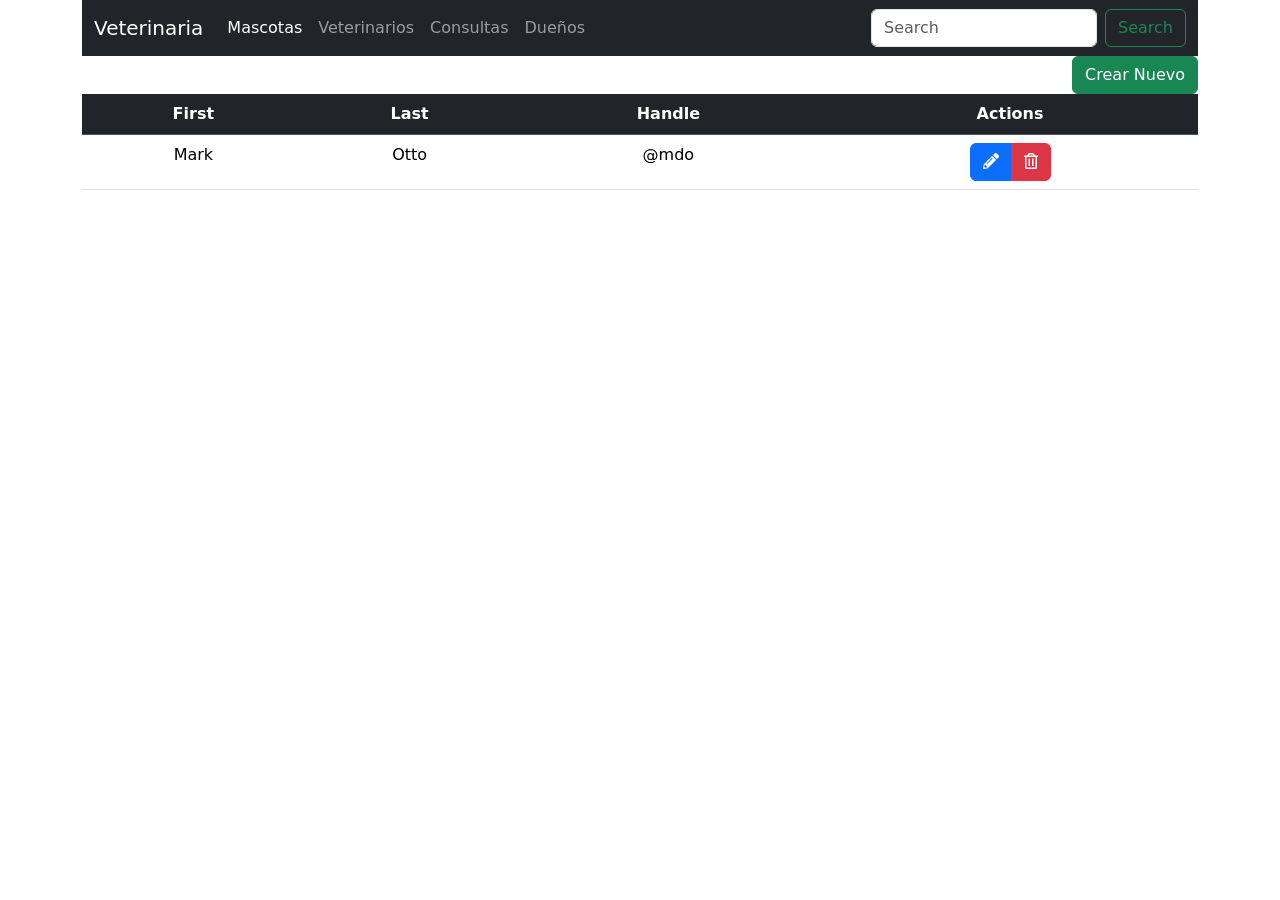
==== ClasesDeJavaScript/Sección 5: App veterinaria, parte 1 (frontend): html, javascript en frontend y bootstrap/Veterinaria/Index.html @ 287394d5 "Agregando el Script de Consultas a la Ventana de Msscotas" ====
<!doctype html>
<html lang="en">

<head>
    <!-- Required meta tags -->
    <meta charset="utf-8">
    <meta name="viewport" content="width=device-width, initial-scale=1">

    <!-- Bootstrap CSS -->
    <link href="https://cdn.jsdelivr.net/npm/bootstrap@5.0.2/dist/css/bootstrap.min.css" rel="stylesheet" integrity="sha384-EVSTQN3/azprG1Anm3QDgpJLIm9Nao0Yz1ztcQTwFspd3yD65VohhpuuCOmLASjC" crossorigin="anonymous">
    <link rel="stylesheet" href="/Veterinaria/Css/Estilos.css">
    <link rel="stylesheet" href="https://use.fontawesome.com/releases/v5.15.4/css/all.css" integrity="sha384-DyZ88mC6Up2uqS4h/KRgHuoeGwBcD4Ng9SiP4dIRy0EXTlnuz47vAwmeGwVChigm" crossorigin="anonymous">
    <title>Hello, world!</title>
</head>

<body>

    <div class="container">
        <nav class="navbar navbar-expand-lg navbar-dark bg-dark">
            <div class="container-fluid">
                <a class="navbar-brand" href="#">Veterinaria</a>
                <button class="navbar-toggler" type="button" data-bs-toggle="collapse" data-bs-target="#navbarSupportedContent" aria-controls="navbarSupportedContent" aria-expanded="false" aria-label="Toggle navigation">
                <span class="navbar-toggler-icon"></span>
              </button>
                <div class="collapse navbar-collapse" id="navbarSupportedContent">
                    <ul class="navbar-nav me-auto mb-2 mb-lg-0">
                        <li class="nav-item">
                            <a class="nav-link active" aria-current="page" href="/Veterinaria/Index.html">Mascotas</a>
                        </li>
                        <li class="nav-item">
                            <a class="nav-link" href="/Veterinaria/Veterinarios.html">Veterinarios</a>
                        </li>
                        <li class="nav-item">
                            <a class="nav-link" href="/Veterinaria/Consultas.html">Consultas</a>
                        </li>
                        <li class="nav-item">
                            <a class="nav-link" href="/Veterinaria/Duenos.html">Dueños</a>
                        </li>
                    </ul>
                    <form class="d-flex">
                        <input class="form-control me-2" type="search" placeholder="Search" aria-label="Search">
                        <button class="btn btn-outline-success" type="submit">Search</button>
                    </form>
                </div>
            </div>
        </nav>
        <div class="d-grid gap-2 d-md-flex justify-content-md-end">
            <button class="btn btn-success actions-menu " data-bs-toggle="modal" data-bs-target="#exampleModal" data-bs-whatever="@mdo" type="button">Crear Nuevo</button>

            <div class="modal fade" id="exampleModal" tabindex="-1" aria-labelledby="exampleModalLabel" aria-hidden="true">
                <div class="modal-dialog">
                    <div class="modal-content">
                        <div class="modal-header">
                            <h5 class="modal-title" id="exampleModalLabel">Nueva Mascota</h5>
                            <button type="button" class="btn-close" data-bs-dismiss="modal" aria-label="Close"></button>
                        </div>
                        <div class="modal-body">
                            <form class="row g-3">
                                <div class="col-md-6">
                                    <label for="inputPassword2" class="visually-hidden">Password</label>
                                    <input type="password" class="form-control" id="inputPassword2" placeholder="Password">
                                </div>
                                <div class="col-md-6">
                                    <label for="inputPassword2" class="visually-hidden">Password</label>
                                    <input type="password" class="form-control" id="inputPassword2" placeholder="Password">
                                </div>
                                <div>
                                    <div class="dropdown">
                                        <button class="btn btn-secondary dropdown-toggle col-lg-12" type="button" id="dropdownMenuButton1" data-bs-toggle="dropdown" aria-expanded="false">
                                          Dropdown button
                                        </button>
                                        <ul class="dropdown-menu" aria-labelledby="dropdownMenuButton1">
                                            <li><a class="dropdown-item" href="#">Action</a></li>
                                            <li><a class="dropdown-item" href="#">Another action</a></li>
                                            <li><a class="dropdown-item" href="#">Something else here</a></li>
                                        </ul>
                                    </div>
                                </div>
                            </form>
                        </div>
                        <div class="modal-footer">
                            <button type="button" class="btn btn-secondary" data-bs-dismiss="modal">Cerrar</button>
                            <button type="button" class="btn btn-primary">Agregar</button>
                        </div>
                    </div>
                </div>
            </div>
        </div>
        <table class="table ">
            <thead class="table-dark text-center">
                <tr>
                    <th scope="col">First</th>
                    <th scope="col">Last</th>
                    <th scope="col">Handle</th>
                    <th scope="col">Actions</th>
                </tr>
            </thead>
            <tbody class="text-center">
                <tr>
                    <td>Mark</td>
                    <td>Otto</td>
                    <td>@mdo</td>
                    <td>
                        <div class="btn-group" role="group" aria-label="Basic example">
                            <button type="button" class="btn btn-primary"><i class="fas fa-pencil-alt"></i></button>
                            <button type="button" class="btn btn-danger"><i class="far fa-trash-alt"></i></button>
                        </div>
                    </td>
                </tr>
            </tbody>
        </table>
    </div>
    <script src="/Veterinaria/JS/Mascotas.js"></script>
    <!-- Option 1: Bootstrap Bundle with Popper -->
    <script src="https://cdn.jsdelivr.net/npm/bootstrap@5.0.2/dist/js/bootstrap.bundle.min.js" integrity="sha384-MrcW6ZMFYlzcLA8Nl+NtUVF0sA7MsXsP1UyJoMp4YLEuNSfAP+JcXn/tWtIaxVXM" crossorigin="anonymous"></script>

    <!-- Option 2: Separate Popper and Bootstrap JS -->
    <!--
    <script src="https://cdn.jsdelivr.net/npm/@popperjs/core@2.9.2/dist/umd/popper.min.js" integrity="sha384-IQsoLXl5PILFhosVNubq5LC7Qb9DXgDA9i+tQ8Zj3iwWAwPtgFTxbJ8NT4GN1R8p" crossorigin="anonymous"></script>
    <script src="https://cdn.jsdelivr.net/npm/bootstrap@5.0.2/dist/js/bootstrap.min.js" integrity="sha384-cVKIPhGWiC2Al4u+LWgxfKTRIcfu0JTxR+EQDz/bgldoEyl4H0zUF0QKbrJ0EcQF" crossorigin="anonymous"></script>
    -->
</body>

</html>
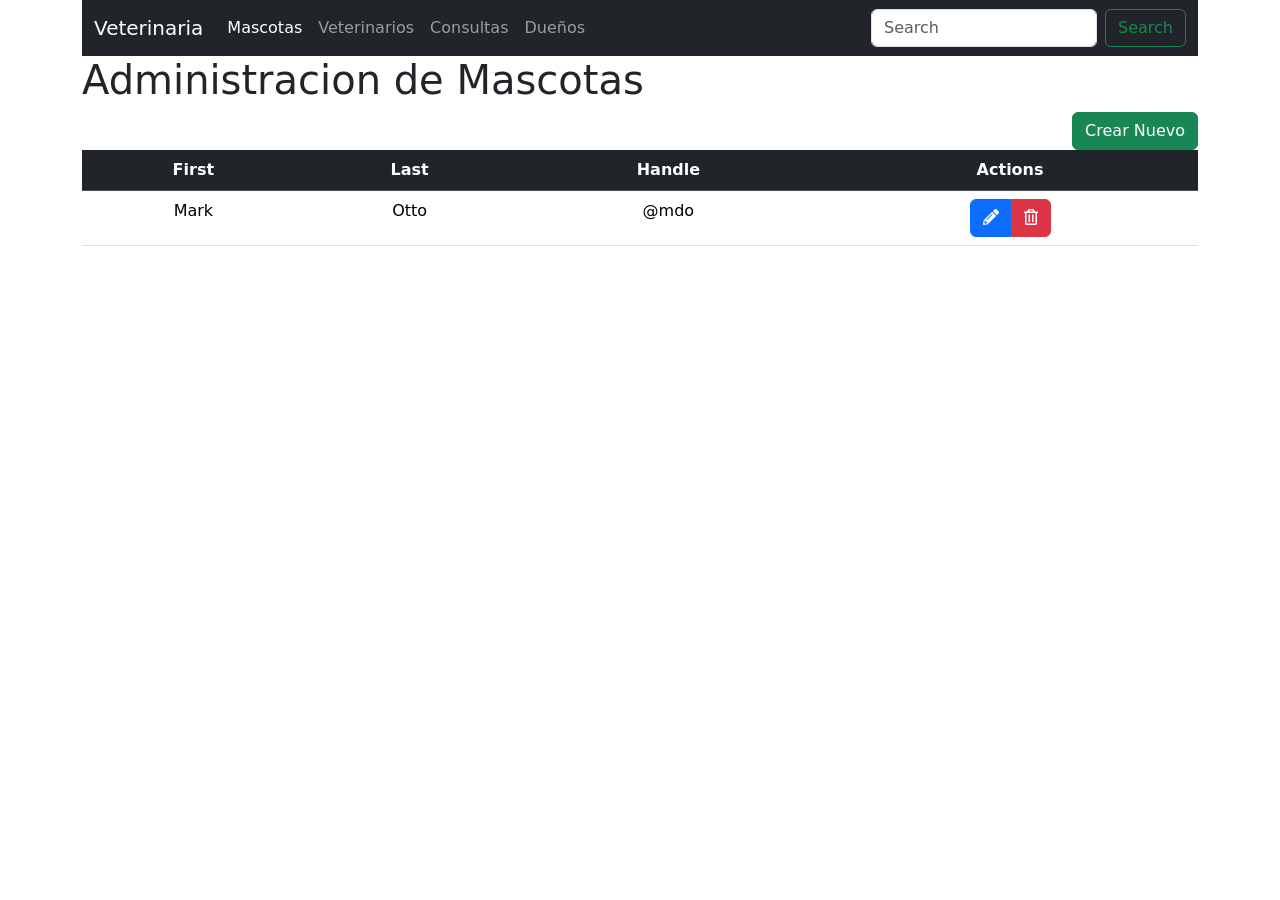
==== commit bd0b9e99: "Agregar íconos de font awesome para darle mejor estilo a la aplicación" ====
--- a/ClasesDeJavaScript/Sección 5: App veterinaria, parte 1 (frontend): html, javascript en frontend y bootstrap/Veterinaria/Index.html
+++ b/ClasesDeJavaScript/Sección 5: App veterinaria, parte 1 (frontend): html, javascript en frontend y bootstrap/Veterinaria/Index.html
@@ -8,7 +8,7 @@
 
     <!-- Bootstrap CSS -->
     <link href="https://cdn.jsdelivr.net/npm/bootstrap@5.0.2/dist/css/bootstrap.min.css" rel="stylesheet" integrity="sha384-EVSTQN3/azprG1Anm3QDgpJLIm9Nao0Yz1ztcQTwFspd3yD65VohhpuuCOmLASjC" crossorigin="anonymous">
-    <link rel="stylesheet" href="/Veterinaria/Css/Estilos.css">
+    <link rel="stylesheet" href="/Css/Estilos.css">
     <link rel="stylesheet" href="https://use.fontawesome.com/releases/v5.15.4/css/all.css" integrity="sha384-DyZ88mC6Up2uqS4h/KRgHuoeGwBcD4Ng9SiP4dIRy0EXTlnuz47vAwmeGwVChigm" crossorigin="anonymous">
     <title>Hello, world!</title>
 </head>
@@ -44,6 +44,7 @@
                 </div>
             </div>
         </nav>
+        <h1 class="title">Administracion de Mascotas</h1>
         <div class="d-grid gap-2 d-md-flex justify-content-md-end">
             <button class="btn btn-success actions-menu " data-bs-toggle="modal" data-bs-target="#exampleModal" data-bs-whatever="@mdo" type="button">Crear Nuevo</button>
 
@@ -57,24 +58,26 @@
                         <div class="modal-body">
                             <form class="row g-3">
                                 <div class="col-md-6">
-                                    <label for="inputPassword2" class="visually-hidden">Password</label>
-                                    <input type="password" class="form-control" id="inputPassword2" placeholder="Password">
+                                    <label for="Nombre" class="visually-hidden">Nombre</label>
+                                    <input type="text" class="form-control" id="Nombre" placeholder="Nombre de la Mascota">
                                 </div>
                                 <div class="col-md-6">
-                                    <label for="inputPassword2" class="visually-hidden">Password</label>
-                                    <input type="password" class="form-control" id="inputPassword2" placeholder="Password">
+                                    <select class="form-select" aria-label="Default select example">
+                                        <option selected>Dueño</option>
+                                        <option value="">Esteban</option>
+                                        <option value="">Julian</option>
+                                        <option value="">Jhon</option>
+                                        <option value="">Felix</option>
+                                    </select>
                                 </div>
                                 <div>
-                                    <div class="dropdown">
-                                        <button class="btn btn-secondary dropdown-toggle col-lg-12" type="button" id="dropdownMenuButton1" data-bs-toggle="dropdown" aria-expanded="false">
-                                          Dropdown button
-                                        </button>
-                                        <ul class="dropdown-menu" aria-labelledby="dropdownMenuButton1">
-                                            <li><a class="dropdown-item" href="#">Action</a></li>
-                                            <li><a class="dropdown-item" href="#">Another action</a></li>
-                                            <li><a class="dropdown-item" href="#">Something else here</a></li>
-                                        </ul>
-                                    </div>
+                                    <select class="form-select" aria-label="Default select example">
+                                        <option selected>Tipo de Animal</option>
+                                        <option value="">Perro</option>
+                                        <option value="">Gato</option>
+                                        <option value="">Ave</option>
+                                        <option value="">Otro</option>
+                                    </select>
                                 </div>
                             </form>
                         </div>
@@ -110,7 +113,7 @@
             </tbody>
         </table>
     </div>
-    <script src="/Veterinaria/JS/Mascotas.js"></script>
+    <script src="/JS/Mascotas.js"></script>
     <!-- Option 1: Bootstrap Bundle with Popper -->
     <script src="https://cdn.jsdelivr.net/npm/bootstrap@5.0.2/dist/js/bootstrap.bundle.min.js" integrity="sha384-MrcW6ZMFYlzcLA8Nl+NtUVF0sA7MsXsP1UyJoMp4YLEuNSfAP+JcXn/tWtIaxVXM" crossorigin="anonymous"></script>
 
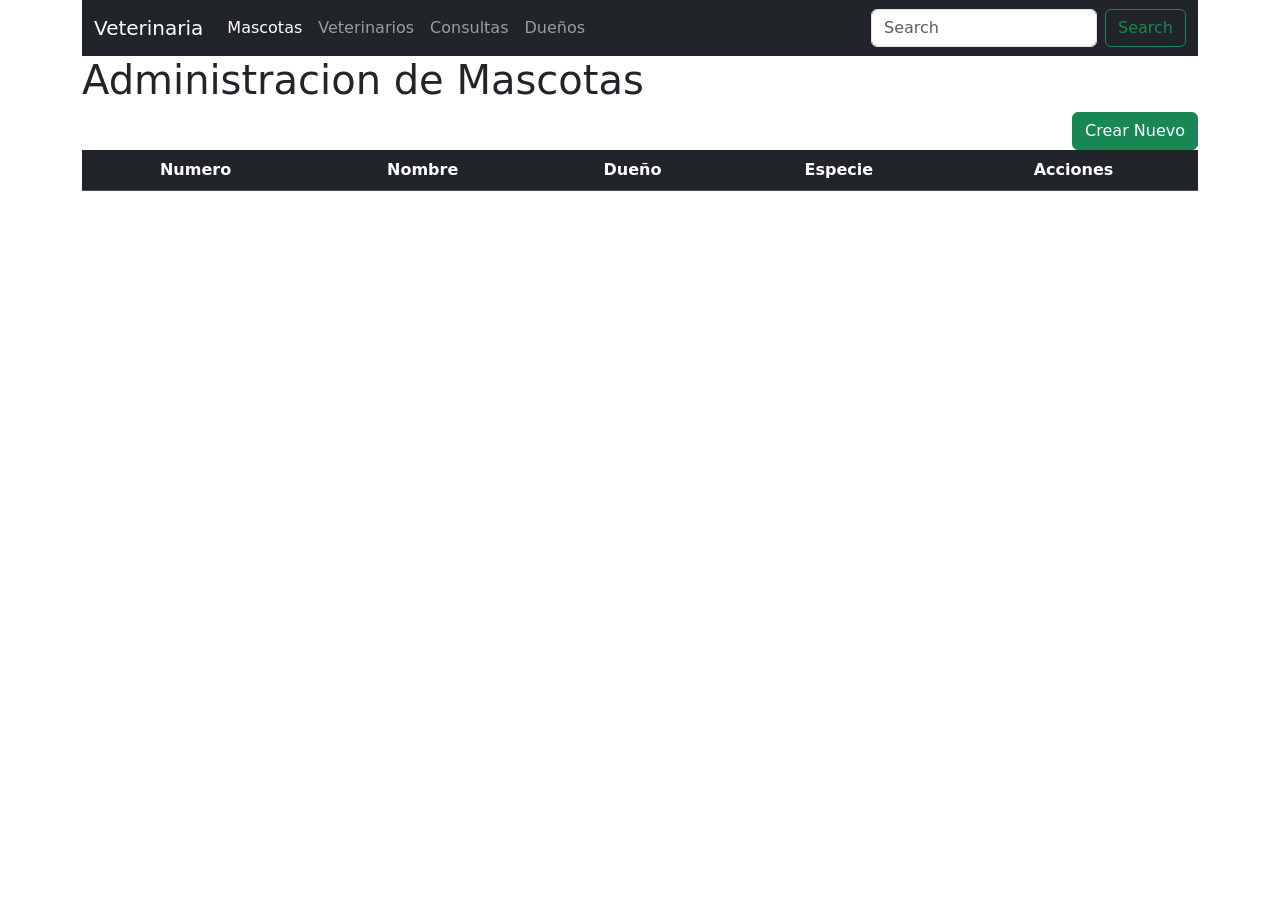
==== commit 95239771: "Leer elementos de la lista desde javascript" ====
--- a/ClasesDeJavaScript/Sección 5: App veterinaria, parte 1 (frontend): html, javascript en frontend y bootstrap/Veterinaria/Index.html
+++ b/ClasesDeJavaScript/Sección 5: App veterinaria, parte 1 (frontend): html, javascript en frontend y bootstrap/Veterinaria/Index.html
@@ -89,27 +89,17 @@
                 </div>
             </div>
         </div>
-        <table class="table ">
+        <table class="table">
             <thead class="table-dark text-center">
                 <tr>
-                    <th scope="col">First</th>
-                    <th scope="col">Last</th>
-                    <th scope="col">Handle</th>
-                    <th scope="col">Actions</th>
+                    <th scope="col">Numero</th>
+                    <th scope="col">Nombre</th>
+                    <th scope="col">Dueño</th>
+                    <th scope="col">Especie</th>
+                    <th scope="col">Acciones</th>
                 </tr>
             </thead>
-            <tbody class="text-center">
-                <tr>
-                    <td>Mark</td>
-                    <td>Otto</td>
-                    <td>@mdo</td>
-                    <td>
-                        <div class="btn-group" role="group" aria-label="Basic example">
-                            <button type="button" class="btn btn-primary"><i class="fas fa-pencil-alt"></i></button>
-                            <button type="button" class="btn btn-danger"><i class="far fa-trash-alt"></i></button>
-                        </div>
-                    </td>
-                </tr>
+            <tbody class="text-center" id="Lista-Mascota">
             </tbody>
         </table>
     </div>
